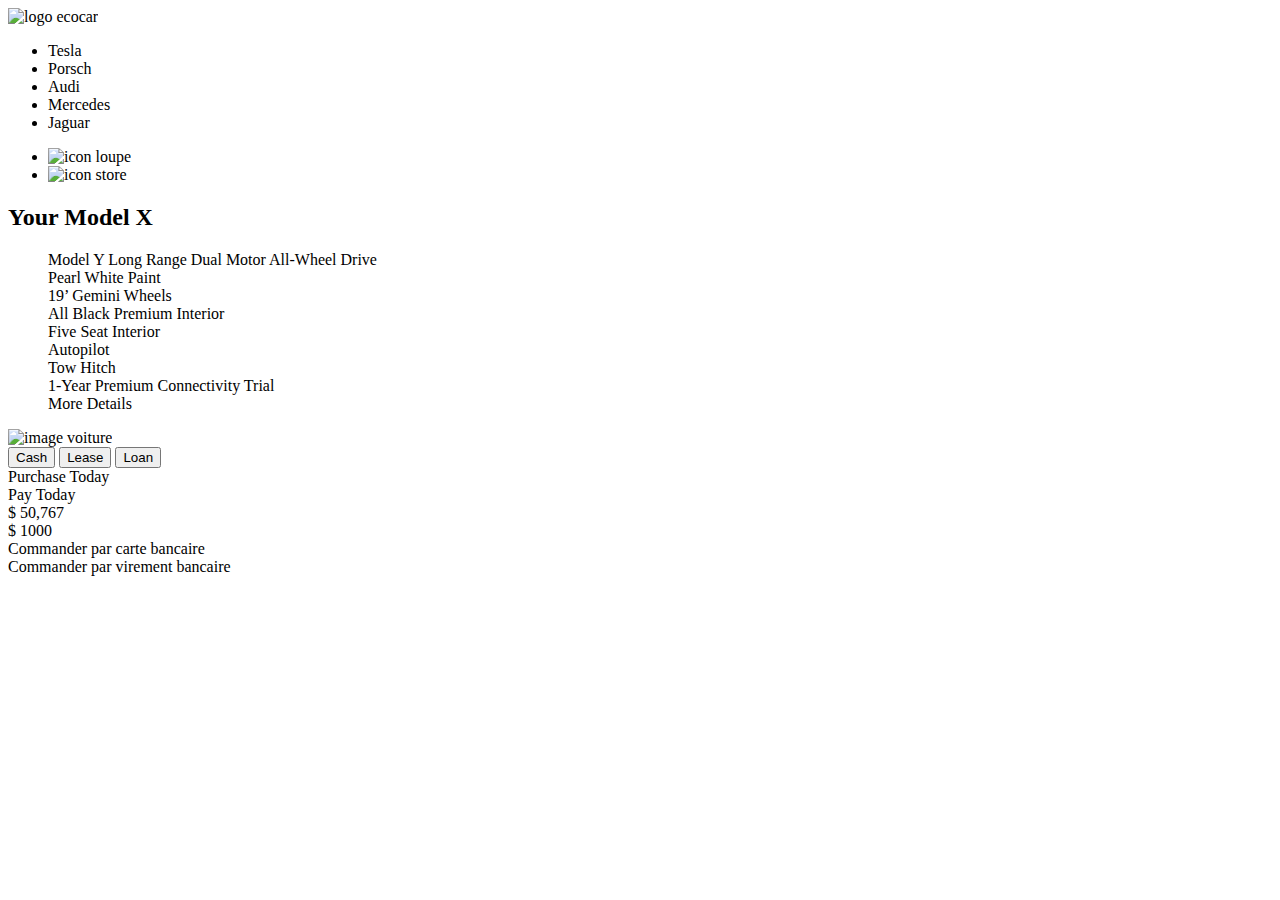
==== panierachat.html @ 68dcb742 "allez hop" ====
<!DOCTYPE html>
<html lang="en">
<head>
    <meta charset="UTF-8">
    <meta http-equiv="X-UA-Compatible" content="IE=edge">
    <meta name="viewport" content="width=device-width, initial-scale=1.0">
    <title>Ecocar</title>
    <link rel="stylesheet" href="../ecocar/ecocar/css/stylepa.css">

</head>
<body>
    <header class="header">
        <nav>
            <div class="LogoEcocar" >
                <img src="ecocar/image/LOGO ECOCAR.png" alt="logo ecocar">
            </div>

        <ul id='brands'>
            <li>Tesla</li>
            <li>Porsch</li>
            <li>Audi</li>
            <li>Mercedes</li>
            <li>Jaguar</li>
        </ul>
        <div class="IconNav" >
            <ul class="listNav">
                <li><img src="../ecocar/ecocar/ICON/e-commerce-search.svg" alt="icon loupe" class="Iconav" ></li>
                <li><img src="../ecocar/ecocar/ICON/store.svg" alt="icon store" class="Iconav" ></li>
            </ul>
        </div>
        </nav>
        </header>



    <main id="description" class="rectangle">
        <div class="empty"></div>
        <h2>Your Model X</h2>
        <div class="empty"></div>

        <ul style="list-style-type:none;" id='features'>
            <li>Model Y Long Range Dual Motor All-Wheel Drive</li>
            <li>Pearl White Paint</li>
            <li>19’ Gemini Wheels</li>
            <li>All Black Premium Interior</li>
            <li>Five Seat Interior</li>
            <li>Autopilot</li>
            <li>Tow Hitch</li>
            <li>1-Year Premium Connectivity Trial </li>
            <li>More Details</li>
        </ul>
        <div class="imgcarachat" >
            <img src="../ecocar/ecocar/Image/Voiture/iris3.png" alt="image voiture">
        </div>
        <div class="empty"></div>
        <div class="rectbouton">
            <input class="cash" type="button" value="Cash">
            <input class="cash" type="button" value="Lease">
            <input class="cash" type="button" value="Loan">
        </div>     
        <div class="empty"></div>
        <div class="stline">
            <div class="purchase">
                <span>Purchase Today</span>
            </div>
            <div class="pay">
                <span>Pay Today</span>
            </div>
        </div>
        <div class="ndline">
            <div class="price">
                <span>$ 50,767</span>
            </div>
            <div class="today">
                <span>$ 1000</span>
            </div>
        </div>
        <div class="rectcommande">
            <span>Commander par carte bancaire</span>
        </div>
        <div class="rectcommande">
            <span>Commander par virement bancaire</span>
        </div>
    </main> 

</body>
</html>
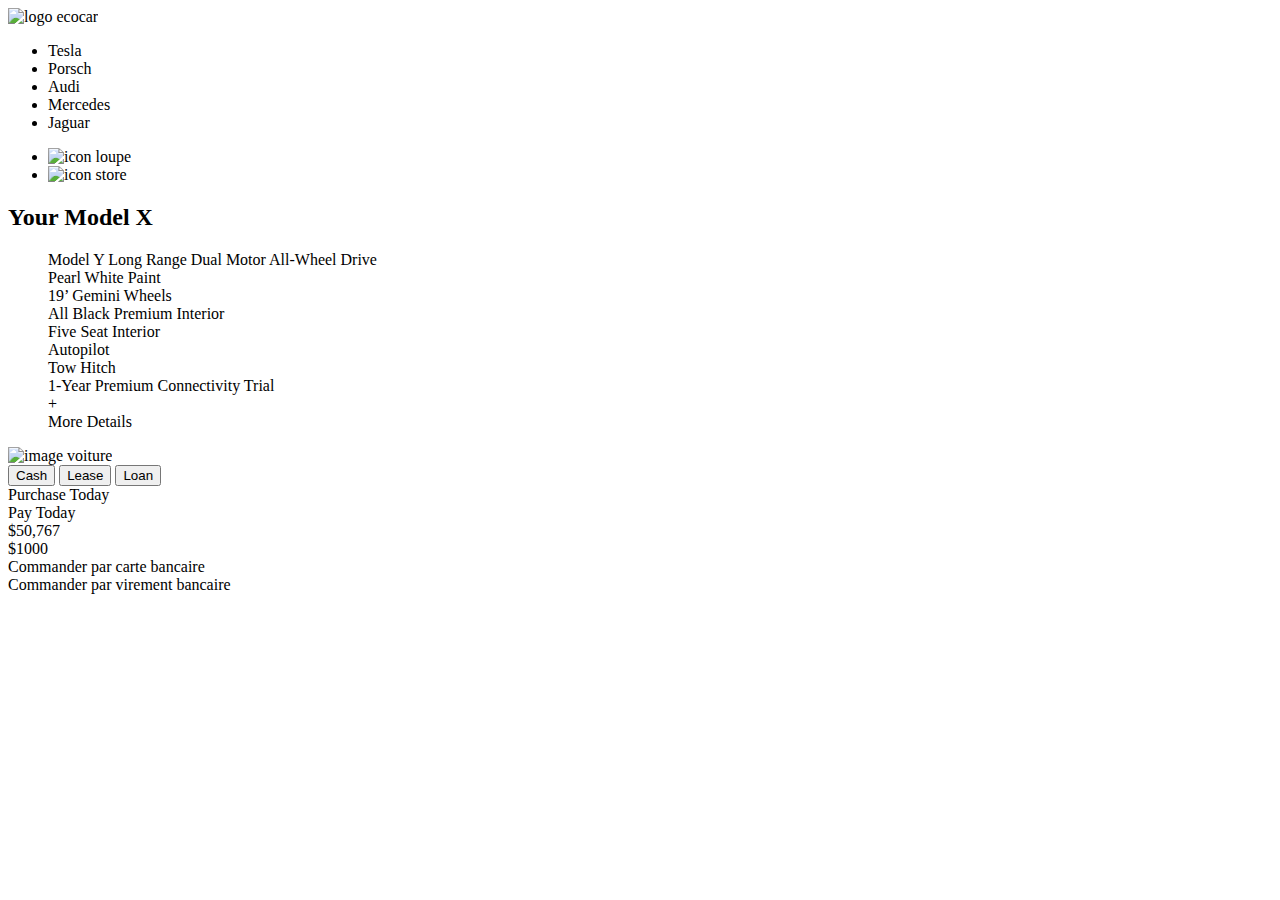
==== commit a830b664: "yup" ====
--- a/panierachat.html
+++ b/panierachat.html
@@ -27,6 +27,9 @@
                 <li><img src="../ecocar/ecocar/ICON/e-commerce-search.svg" alt="icon loupe" class="Iconav" ></li>
                 <li><img src="../ecocar/ecocar/ICON/store.svg" alt="icon store" class="Iconav" ></li>
             </ul>
+            <div class="burger"></div>
+            <div class="burger"></div>
+            <div class="burger"></div>
         </div>
         </nav>
         </header>
@@ -47,16 +50,22 @@
             <li>Autopilot</li>
             <li>Tow Hitch</li>
             <li>1-Year Premium Connectivity Trial </li>
-            <li>More Details</li>
+            <div>
+            <div class="plus">+</div>    
+            <li class="details">More Details</li>
+            </div>
         </ul>
         <div class="imgcarachat" >
             <img src="../ecocar/ecocar/Image/Voiture/iris3.png" alt="image voiture">
         </div>
         <div class="empty"></div>
         <div class="rectbouton">
-            <input class="cash" type="button" value="Cash">
-            <input class="cash" type="button" value="Lease">
-            <input class="cash" type="button" value="Loan">
+            <button onclick="colorchange(this.id)" class="cash" id="Cash" value="Cash">Cash</button>
+            <button onclick="colorchange(this.id)" class="cash" id="Lease" value="Lease">Lease</button>
+            <button onclick="colorchange(this.id)" class="cash" id="Loan" value="Loan">Loan</button>
+            <!-- <button type="color" id="head" name="head" value="#ffffff"> 
+            <button onclick="PlusHaut()" id="Higher">Higher !</button> -->
+
         </div>     
         <div class="empty"></div>
         <div class="stline">
@@ -69,10 +78,10 @@
         </div>
         <div class="ndline">
             <div class="price">
-                <span>$ 50,767</span>
+                <span>$50,767</span>
             </div>
-            <div class="today">
-                <span>$ 1000</span>
+            <div class="price">
+                <span>$1000</span>
             </div>
         </div>
         <div class="rectcommande">
@@ -82,6 +91,6 @@
             <span>Commander par virement bancaire</span>
         </div>
     </main> 
-
+    <script type src="../ecocar/ecocar/js/panierachat.js"></script>
 </body>
 </html>